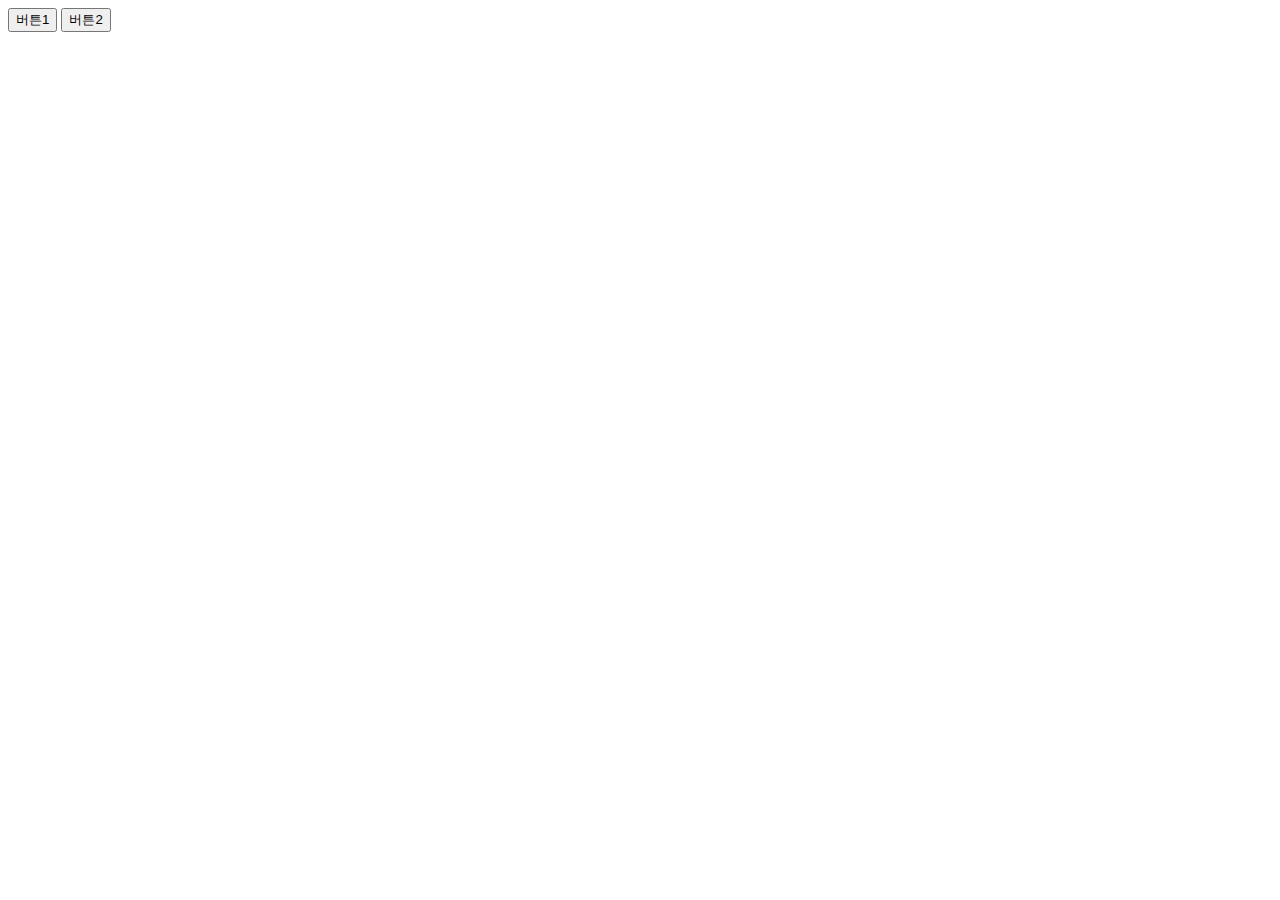
==== javascript/index.html @ d8e0a871 "자바스크립트 복습" ====
<!DOCTYPE html>
<html lang="en">
<head>
    <meta charset="UTF-8">
    <title>Document</title>
    <link rel="stylesheet" href="main.css">
</head>
<body>

<div class="alert-box" id="alert-box">
        <p class="text" id="text"></p>
        <button id="close">
            알림창임
        </button>
    </div>

    <button onclick="Modal('block','아이디를 입력하세요')">버튼1</button>
    <button onclick="Modal('block','패스워드를 입력하세요')">버튼2</button>

</body>
</html>
<script>
    document.getElementById('close').addEventListener('click',function(){
        document.getElementById('alert-box').style.display = 'none'
    })

    function Modal(display,text){
        document.getElementById('alert-box').style.display = display;
        document.getElementById('text').innerText = text;
    }




</script>
---- javascript/main.css ----
.alert-box{
    padding: 20px;
    background-color: skyblue;
    color: white;
    border-radius: 5px;
    display: none;
}
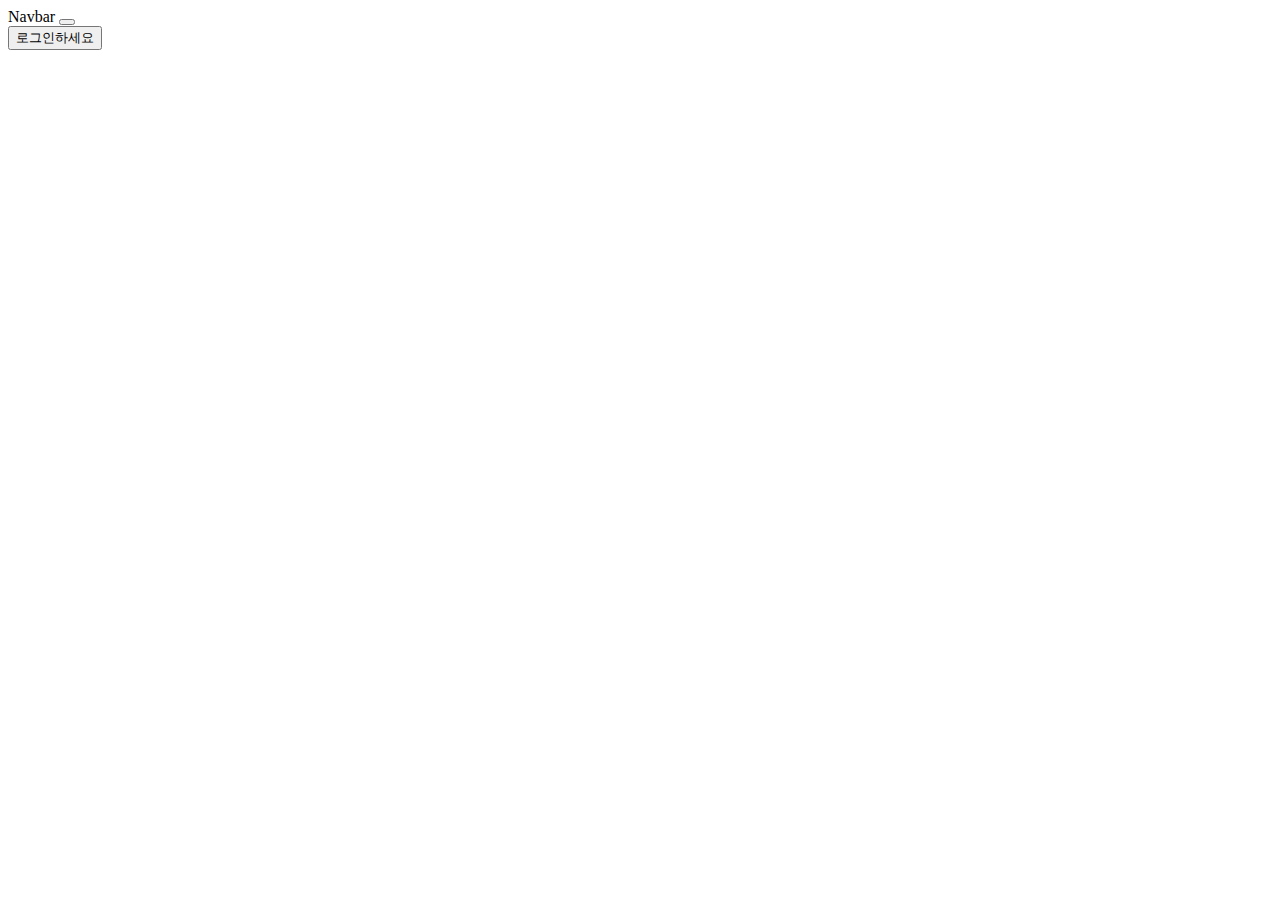
==== commit 09094442: "자바스크립트 복습 23.06.04" ====
--- a/javascript/index.html
+++ b/javascript/index.html
@@ -1,35 +1,87 @@
-<!DOCTYPE html>
+<!doctype html>
 <html lang="en">
 <head>
-    <meta charset="UTF-8">
-    <title>Document</title>
+    <!-- Required meta tags -->
+    <meta charset="utf-8">
+    <meta name="viewport" content="width=device-width, initial-scale=1">
     <link rel="stylesheet" href="main.css">
+    <!-- Bootstrap CSS -->
+    <link href="https://cdn.jsdelivr.net/npm/bootstrap@5.1.3/dist/css/bootstrap.min.css" rel="stylesheet" integrity="sha384-1BmE4kWBq78iYhFldvKuhfTAU6auU8tT94WrHftjDbrCEXSU1oBoqyl2QvZ6jIW3" crossorigin="anonymous">
+    <title>Hello, world!</title>
 </head>
 <body>
-
-<div class="alert-box" id="alert-box">
-        <p class="text" id="text"></p>
-        <button id="close">
-            알림창임
+<nav class="navbar navbar-light bg-light">
+    <div class="container-fluid">
+        <span class="navbar-brand">Navbar</span>
+        <button class="navbar-toggler" type="button">
+            <span class="navbar-toggler-icon"></span>
         </button>
     </div>
+</nav>
 
-    <button onclick="Modal('block','아이디를 입력하세요')">버튼1</button>
-    <button onclick="Modal('block','패스워드를 입력하세요')">버튼2</button>
 
-</body>
-</html>
-<script>
-    document.getElementById('close').addEventListener('click',function(){
-        document.getElementById('alert-box').style.display = 'none'
-    })
 
-    function Modal(display,text){
-        document.getElementById('alert-box').style.display = display;
-        document.getElementById('text').innerText = text;
-    }
+<div class="black-bg">
+    <div class="white-bg">
+        <h4>로그인하세요</h4>
+        <form action="success.html">
+            <div class="my-3">
+                <input type="text" class="form-control" id="personName">
+            </div>
+            <div class="my-3">
+                <input type="password" class="form-control" id="password">
+            </div>
+            <button type="submit" class="btn btn-primary submit" id="send">전송</button>
+            <button type="button" class="btn btn-danger" id="close">닫기</button>
+        </form>
+
+        <script>
+            // 전송버튼 누르면
+            // 저기 input에 입력한값이 공백이면 알림창 띄워주세요.
+            var str = document.getElementById('personName');
+            var password = document.getElementById('password');
+
+
+
+            document.querySelector('.submit').addEventListener('click',function(e){
+               if( str.value == '' || str.value == null ){
+                   e.preventDefault();
+                   alert('아이디를 입력해주세요');
+
+               }else if (password.value == '' || password.value == null){
+                   e.preventDefault();
+                   alert('비밀번호를 입력해주세요');
+               }else if (password.value.length < 6){
+                   e.preventDefault();
+                   alert('비밀번호는 6글자 이상입니다.')
+               }
+            })
 
 
 
 
-</script>+        </script>
+    </div>
+</div>
+
+<button class="login">로그인하세요</button>
+
+
+
+
+<!-- Option 1: Bootstrap Bundle with Popper -->
+<script src="https://cdn.jsdelivr.net/npm/bootstrap@5.1.3/dist/js/bootstrap.bundle.min.js" integrity="sha384-ka7Sk0Gln4gmtz2MlQnikT1wXgYsOg+OMhuP+IlRH9sENBO0LRn5q+8nbTov4+1p" crossorigin="anonymous"></script>
+
+<!-- Option 2: Separate Popper and Bootstrap JS -->
+<!--
+<script src="https://cdn.jsdelivr.net/npm/@popperjs/core@2.10.2/dist/umd/popper.min.js" integrity="sha384-7+zCNj/IqJ95wo16oMtfsKbZ9ccEh31eOz1HGyDuCQ6wgnyJNSYdrPa03rtR1zdB" crossorigin="anonymous"></script>
+<script src="https://cdn.jsdelivr.net/npm/bootstrap@5.1.3/dist/js/bootstrap.min.js" integrity="sha384-QJHtvGhmr9XOIpI6YVutG+2QOK9T+ZnN4kzFN1RtK3zEFEIsxhlmWl5/YESvpZ13" crossorigin="anonymous"></script>
+-->
+</body>
+<script src="https://cdnjs.cloudflare.com/ajax/libs/jquery/3.6.0/jquery.min.js" integrity="sha512-894YE6QWD5I59HgZOGReFYm4dnWc1Qt5NtvYSaNcOP+u1T9qYdvdihz0PPSiiqn/+/3e7Jo4EaG7TubfWGUrMQ==" crossorigin="anonymous" referrerpolicy="no-referrer"></script>
+<script>
+    $('.login').on('click',function(){
+        $('.black-bg').addClass('show-modal')
+    })
+</script>
+</html>
--- a/javascript/main.css
+++ b/javascript/main.css
@@ -1,7 +1,28 @@
-.alert-box{
-    padding: 20px;
-    background-color: skyblue;
-    color: white;
+.list-group.list-group-area{
+    display: none;
+}
+.list-group.list-group-area.show{
+    display: block;
+}
+
+.black-bg {
+    visibility: hidden;
+    width : 100%;
+    height : 100%;
+    position : fixed;
+    background : rgba(0,0,0,0.5);
+    z-index : 5;
+    padding: 30px;
+    opacity: 0;
+}
+
+.show-modal{
+    visibility: visible;
+    opacity: 1;
+    transition: all 0.3s;
+}
+.white-bg {
+    background: white;
     border-radius: 5px;
-    display: none;
+    padding: 30px;
 }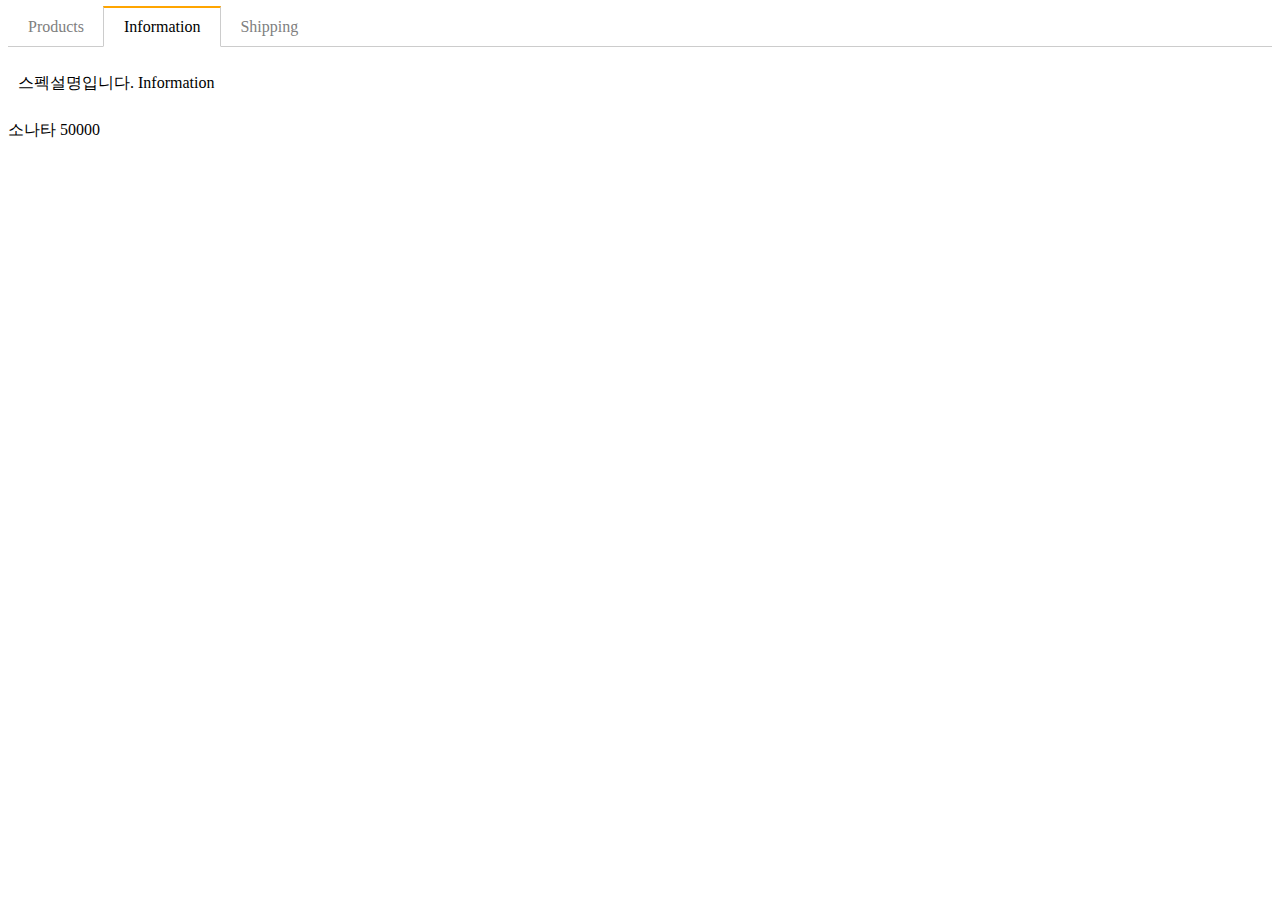
==== commit d9d5e27b: "자바스크립트 응용문제 풀기 23.06.15" ====
--- a/javascript/index.html
+++ b/javascript/index.html
@@ -10,78 +10,45 @@
     <title>Hello, world!</title>
 </head>
 <body>
-<nav class="navbar navbar-light bg-light">
-    <div class="container-fluid">
-        <span class="navbar-brand">Navbar</span>
-        <button class="navbar-toggler" type="button">
-            <span class="navbar-toggler-icon"></span>
-        </button>
-    </div>
-</nav>
-
-
-
-<div class="black-bg">
-    <div class="white-bg">
-        <h4>로그인하세요</h4>
-        <form action="success.html">
-            <div class="my-3">
-                <input type="text" class="form-control" id="personName">
-            </div>
-            <div class="my-3">
-                <input type="password" class="form-control" id="password">
-            </div>
-            <button type="submit" class="btn btn-primary submit" id="send">전송</button>
-            <button type="button" class="btn btn-danger" id="close">닫기</button>
-        </form>
-
-        <script>
-            // 전송버튼 누르면
-            // 저기 input에 입력한값이 공백이면 알림창 띄워주세요.
-            var str = document.getElementById('personName');
-            var password = document.getElementById('password');
-
-
-
-            document.querySelector('.submit').addEventListener('click',function(e){
-               if( str.value == '' || str.value == null ){
-                   e.preventDefault();
-                   alert('아이디를 입력해주세요');
-
-               }else if (password.value == '' || password.value == null){
-                   e.preventDefault();
-                   alert('비밀번호를 입력해주세요');
-               }else if (password.value.length < 6){
-                   e.preventDefault();
-                   alert('비밀번호는 6글자 이상입니다.')
-               }
-            })
 
 
 
 
-        </script>
+<div class="container mt-5">
+    <ul class="list">
+        <li class="tab-button">Products</li>
+        <li class="tab-button orange">Information</li>
+        <li class="tab-button">Shipping</li>
+    </ul>
+    <div class="tab-content">
+        <p>상품설명입니다. Product</p>
+    </div>
+    <div class="tab-content show">
+        <p>스펙설명입니다. Information</p>
+    </div>
+    <div class="tab-content">
+        <p>배송정보입니다. Shipping</p>
     </div>
 </div>
 
-<button class="login">로그인하세요</button>
 
 
+<div class="container mt-3">
+    <div class="card p-3">
+        <span id="name">상품명</span>
+        <span id="price">가격</span>
+    </div>
+</div>
 
+<script>
+    var car2 = { name : '소나타', price : 50000 }
 
-<!-- Option 1: Bootstrap Bundle with Popper -->
+    document.getElementById('name').innerHTML = car2.name;
+    document.getElementById('price').innerHTML = car2.price;
+</script>
+
 <script src="https://cdn.jsdelivr.net/npm/bootstrap@5.1.3/dist/js/bootstrap.bundle.min.js" integrity="sha384-ka7Sk0Gln4gmtz2MlQnikT1wXgYsOg+OMhuP+IlRH9sENBO0LRn5q+8nbTov4+1p" crossorigin="anonymous"></script>
-
-<!-- Option 2: Separate Popper and Bootstrap JS -->
-<!--
-<script src="https://cdn.jsdelivr.net/npm/@popperjs/core@2.10.2/dist/umd/popper.min.js" integrity="sha384-7+zCNj/IqJ95wo16oMtfsKbZ9ccEh31eOz1HGyDuCQ6wgnyJNSYdrPa03rtR1zdB" crossorigin="anonymous"></script>
-<script src="https://cdn.jsdelivr.net/npm/bootstrap@5.1.3/dist/js/bootstrap.min.js" integrity="sha384-QJHtvGhmr9XOIpI6YVutG+2QOK9T+ZnN4kzFN1RtK3zEFEIsxhlmWl5/YESvpZ13" crossorigin="anonymous"></script>
--->
 </body>
 <script src="https://cdnjs.cloudflare.com/ajax/libs/jquery/3.6.0/jquery.min.js" integrity="sha512-894YE6QWD5I59HgZOGReFYm4dnWc1Qt5NtvYSaNcOP+u1T9qYdvdihz0PPSiiqn/+/3e7Jo4EaG7TubfWGUrMQ==" crossorigin="anonymous" referrerpolicy="no-referrer"></script>
-<script>
-    $('.login').on('click',function(){
-        $('.black-bg').addClass('show-modal')
-    })
-</script>
+<script src="tab.js"></script>
 </html>
--- a/javascript/main.css
+++ b/javascript/main.css
@@ -25,4 +25,61 @@
     background: white;
     border-radius: 5px;
     padding: 30px;
+}
+
+.slide-container{
+    width: 300vw;
+    transition: all 1s;
+
+}
+.slide-box{
+    width: 100vw;
+    float: left;
+
+}
+.slide-box img{
+    width: 100%;
+}
+
+.navbar{
+    position: fixed !important;
+    width: 100%;
+    z-index: 5;
+}
+
+ul.list {
+    list-style-type: none;
+    margin: 0;
+    padding: 0;
+    border-bottom: 1px solid #ccc;
+}
+ul.list::after {
+    content: '';
+    display: block;
+    clear: both;
+}
+.tab-button {
+    display: block;
+    padding: 10px 20px 10px 20px;
+    float: left;
+    margin-right: -1px;
+    margin-bottom: -1px;
+    color: grey;
+    text-decoration: none;
+    cursor: pointer;
+}
+.orange {
+    border-top: 2px solid orange;
+    border-right: 1px solid #ccc;
+    border-bottom: 1px solid white;
+    border-left: 1px solid #ccc;
+    color: black;
+    margin-top: -2px;
+}
+.tab-content {
+    display: none;
+    padding: 10px;
+}
+.show {
+    display: block;
 }